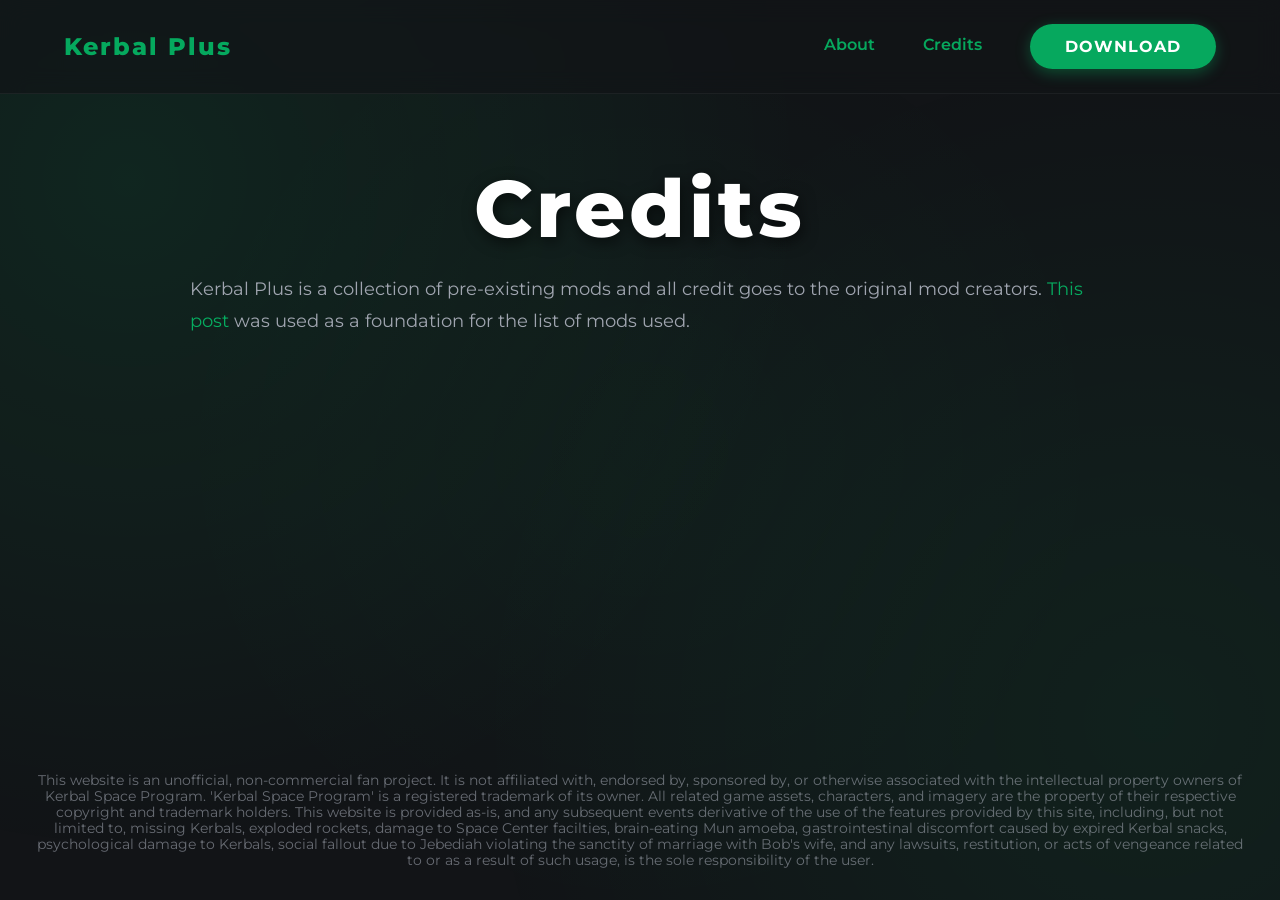
==== credits.html @ d2dcbb60 "initial commit" ====
<!DOCTYPE html>
<html lang="en">

<head>
    <meta charset="UTF-8">
    <meta name="viewport" content="width=device-width, initial-scale=1.0">
    <title>Kerbal Plus - Credits</title>
    <meta name="description" content="Credits for the Kerbal Plus modpack.">
    <link rel="preconnect" href="https://fonts.googleapis.com">
    <link rel="preconnect" href="https://fonts.gstatic.com" crossorigin>
    <link href="https://fonts.googleapis.com/css2?family=Montserrat:wght@400;600;700;800&display=swap" rel="stylesheet">
    <link rel="stylesheet" href="styles.css">
</head>

<body>
    <nav class="navbar">
        <div class="logo">Kerbal Plus</div>
        <div class="nav-links">
            <a href="index.html" class="nav-link about-link" id="about-nav">About</a>
            <a href="#" class="nav-link about-link" id="credits-nav">Credits</a>
            <a href="download.html" class="nav-link download-btn" id="download-btn">Download</a>
        </div>
    </nav>
    <main class="hero" style="padding: 10rem 2rem 1rem; flex-grow: 0;">
        <h1 class="title">Credits</h1>
    </main>

    <section class="content-section">
        <div class="content-container">
            <p>Kerbal Plus is a collection of pre-existing mods and all credit goes to the original mod creators. <a
                    href="https://www.reddit.com/r/KerbalSpaceProgram/comments/10mj2wh/i_made_this_for_me_but_thought_id_share_in_case/"
                    target="_blank">This post</a> was used as a foundation for the list of mods used.</p>
        </div>
    </section>

    <footer class="site-footer">
        <p>This website is an unofficial, non-commercial fan project. It is not affiliated with, endorsed by, sponsored
            by, or otherwise associated with the intellectual property owners of Kerbal Space Program. 'Kerbal
            Space Program' is a registered trademark of its owner. All related game assets, characters, and imagery are
            the property of their respective copyright and trademark holders. This website is provided as-is, and any
            subsequent events derivative of the use of the features provided by this site, including, but not limited
            to, missing Kerbals, exploded rockets, damage to Space Center facilties, brain-eating Mun amoeba,
            gastrointestinal discomfort caused by expired Kerbal snacks, psychological damage to Kerbals, social fallout
            due to Jebediah violating the sanctity of marriage with Bob's wife, and any lawsuits, restitution, or acts
            of vengeance related to or as a result of such usage, is the sole responsibility of the user.</p>
    </footer>
</body>

</html>
---- styles.css ----
:root {
    --bg-color: #121417;
    --accent-green: #00ff88a1;
    --accent-hover: #00ff8866;
    --text-primary: #ffffff;
    --text-secondary: #a0a5b0;
    --glass-bg: rgba(18, 20, 23, 0.7);
    --glass-border: rgba(255, 255, 255, 0.05);
    --hyperlink-color: #00ff88a1;
}

* {
    margin: 0;
    padding: 0;
    box-sizing: border-box;
}

body {
    font-family: 'Montserrat', sans-serif;
    background-color: var(--bg-color);
    color: var(--text-primary);
    overflow-x: hidden;
    min-height: 100vh;
    display: flex;
    flex-direction: column;
}

/* Subtle background glows for a space vibe */
body::before {
    content: '';
    position: fixed;
    top: 0;
    left: 0;
    width: 100vw;
    height: 100vh;
    background: 
        radial-gradient(circle at 10% 20%, rgba(0, 255, 136, 0.08) 0%, rgba(18, 20, 23, 0) 50%),
        radial-gradient(circle at 90% 80%, rgba(0, 255, 136, 0.06) 0%, rgba(18, 20, 23, 0) 50%),
        radial-gradient(circle at 50% 50%, rgba(0, 255, 136, 0.03) 0%, rgba(18, 20, 23, 0) 60%);
    z-index: -1;
    pointer-events: none;
}

/* Navbar styles */
.navbar {
    display: flex;
    justify-content: space-between;
    align-items: center;
    padding: 1.5rem 4rem;
    position: fixed;
    top: 0;
    left: 0;
    width: 100%;
    backdrop-filter: blur(12px);
    -webkit-backdrop-filter: blur(12px);
    background: var(--glass-bg);
    border-bottom: 1px solid var(--glass-border);
    z-index: 100;
}

.logo {
    font-size: 1.5rem;
    font-weight: 800;
    color: var(--accent-green);
    letter-spacing: 2px;
}

.nav-links {
    display: flex;
    align-items: center;
    gap: 3rem;
}

.nav-link {
    text-decoration: none;
    font-weight: 600;
    font-size: 1rem;
    transition: all 0.3s ease;
}

.about-link {
    color: var(--accent-green);
    position: relative;
    padding-bottom: 4px;
}

.about-link::after {
    content: '';
    position: absolute;
    width: 0;
    height: 2px;
    bottom: 0;
    left: 50%;
    background-color: var(--accent-green);
    transition: all 0.3s ease;
    transform: translateX(-50%);
}

.about-link:hover::after {
    width: 100%;
}

.download-btn {
    color: #ffffff;
    background-color: var(--accent-green);
    padding: 0.8rem 2.2rem;
    border-radius: 50px;
    box-shadow: 0 4px 15px rgba(0, 255, 136, 0.25);
    text-transform: uppercase;
    letter-spacing: 1px;
    font-weight: 700;
    transition: all 0.3s ease;
}

.download-btn:hover {
    background-color: var(--accent-hover);
    box-shadow: 0 6px 20px rgba(0, 255, 136, 0.4);
    transform: translateY(-2px);
    color: #ffffff;
}

/* Hero section */
.hero {
    flex-grow: 1;
    display: flex;
    flex-direction: column;
    justify-content: center;
    align-items: center;
    padding: 10rem 2rem 4rem;
    text-align: center;
}

.screenshot-container {
    position: relative;
    max-width: 900px;
    width: 100%;
    margin-bottom: 3.5rem;
    border-radius: 20px;
}

/* Outer glow for the screenshot */
.glow-effect {
    position: absolute;
    top: 0;
    left: 0;
    right: 0;
    bottom: 0;
    border-radius: 20px;
    box-shadow: 0 0 45px rgba(0, 255, 136, 0.35);
    pointer-events: none;
    z-index: 10;
}

.game-screenshot {
    width: 100%;
    height: auto;
    border-radius: 20px;
    border: 4px solid var(--accent-green);
    display: block;
    position: relative;
    z-index: 2;
    object-fit: cover;
    aspect-ratio: 16/9;
}

.title {
    font-size: 5rem;
    font-weight: 800;
    color: var(--text-primary);
    letter-spacing: 4px;
    text-shadow: 2px 4px 15px rgba(0, 0, 0, 0.6);
}

.subtitle {
    font-size: 1.2rem;
    color: var(--text-primary);
    font-weight: 400;
    letter-spacing: 1px;
    opacity: 0.9;
    margin-top: 1rem;
    max-width: 600px;
    line-height: 1.6;
}

/* Content Section Elements */
.content-section {
    padding: 0 2rem 4rem;
    width: 100%;
}

.content-container {
    max-width: 900px;
    /* Aligns with central boundaries */
    margin: 0 auto;
    text-align: left;
    /* Aligns text to left */
}

.content-container h2 {
    font-size: 2.2rem;
    color: var(--text-primary);
    margin: 2.5rem 0 0.8rem;
    font-weight: 700;
}

.content-container h3 {
    font-size: 1.6rem;
    color: var(--text-primary);
    margin: 2rem 0 0.6rem;
    font-weight: 600;
}

.content-container p {
    font-size: 1.1rem;
    color: var(--text-secondary);
    line-height: 1.8;
    margin-bottom: 0.8rem;
}

.content-container a:not(.download-btn) {
    color: var(--hyperlink-color);
    text-decoration: none;
    transition: color 0.3s ease;
}

.content-container a:not(.download-btn):hover {
    color: var(--accent-hover);
    text-decoration: underline;
}

.mod-dropdown {
    margin-bottom: 2.5rem;
    background: rgba(18, 20, 23, 0.4);
    border: 1px solid var(--glass-border);
    border-radius: 8px;
    padding: 1.2rem 1.5rem;
    color: var(--text-secondary);
    transition: all 0.3s ease;
}

.mod-dropdown summary {
    display: flex;
    align-items: flex-start;
    color: var(--text-secondary);
    font-size: 1.1rem;
    line-height: 1.8;
    cursor: pointer;
    outline: none;
    list-style: none;
    /* Hide default marker */
}

/* Hide webkit marker */
.mod-dropdown summary::-webkit-details-marker {
    display: none;
}

.mod-dropdown summary:hover .dropdown-icon {
    color: var(--accent-hover);
}

.dropdown-icon {
    display: inline-block;
    color: var(--accent-green);
    margin-right: 1rem;
    margin-top: 0.2rem;
    transition: transform 0.3s ease;
    flex-shrink: 0;
    font-size: 1rem;
}

.mod-dropdown[open] .dropdown-icon {
    transform: rotate(90deg);
}

.summary-text {
    flex-grow: 1;
}

.mod-dropdown[open] summary {
    margin-bottom: 1rem;
    border-bottom: 1px solid var(--glass-border);
    padding-bottom: 1rem;
}

.mod-dropdown ul {
    list-style-type: none;
    padding-left: 0.5rem;
}

.mod-dropdown li {
    margin-bottom: 0.5rem;
    position: relative;
    padding-left: 1.2rem;
}

.mod-dropdown li::before {
    content: "▹";
    color: var(--accent-green);
    position: absolute;
    left: 0;
}

@keyframes float {
    0% {
        transform: translateY(0px);
    }

    50% {
        transform: translateY(-12px);
    }

    100% {
        transform: translateY(0px);
    }
}

@media (max-width: 768px) {
    .title {
        font-size: 3.5rem;
    }

    .navbar {
        padding: 1.2rem 2rem;
    }

    .screenshot-container {
        margin-bottom: 2.5rem;
    }

    .nav-links {
        gap: 1.5rem;
    }
}

/* Footer styles */
.site-footer {
    text-align: center;
    padding: 3rem 2rem 2rem;
    font-size: 0.85rem;
    color: var(--text-secondary);
    opacity: 0.6;
    margin-top: auto;
    width: 100%;
}
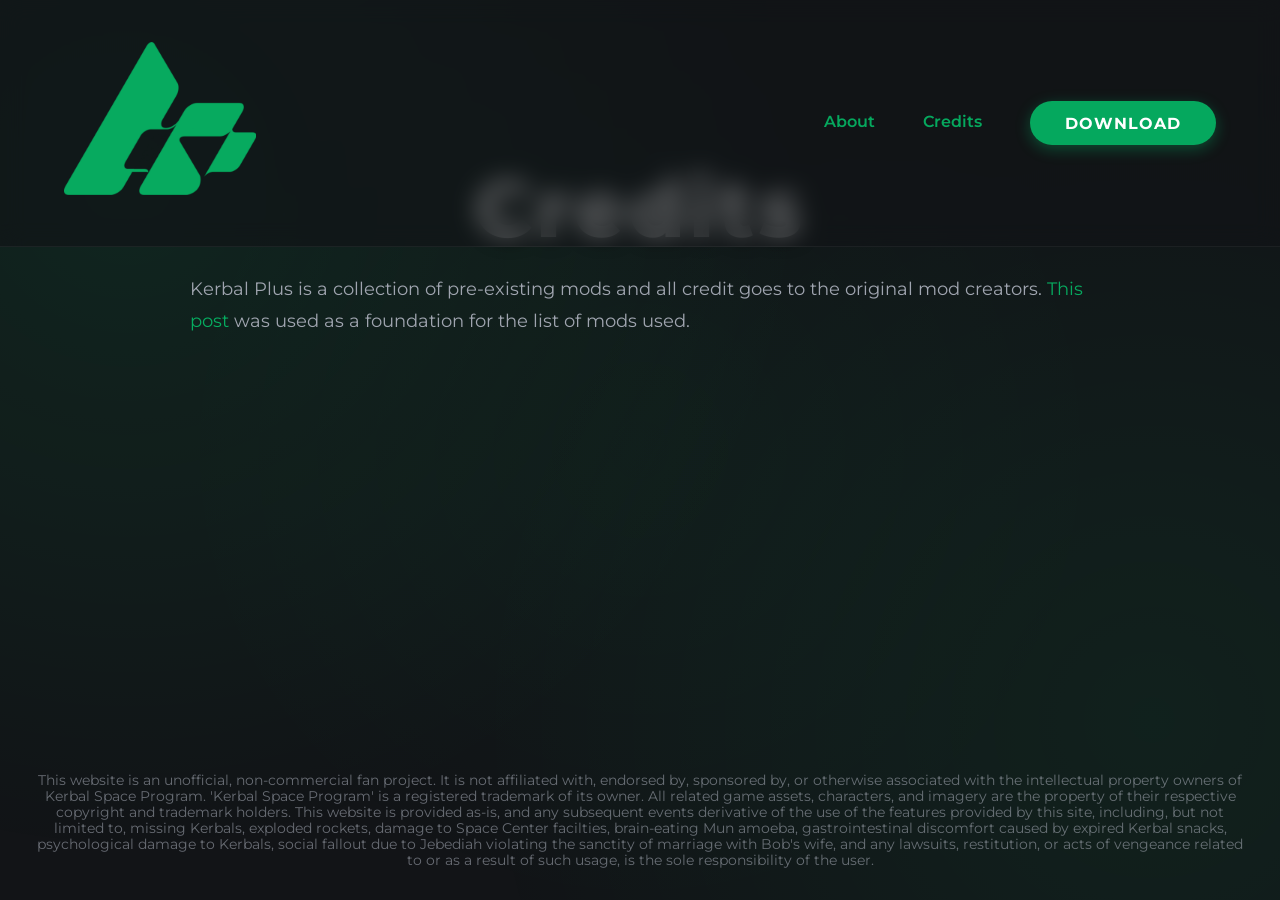
==== commit 368a4d1d: "updated navbar" ====
--- a/credits.html
+++ b/credits.html
@@ -14,11 +14,13 @@
 
 <body>
     <nav class="navbar">
-        <div class="logo">Kerbal Plus</div>
+        <a href="/" class="logo">
+            <img src="/android-chrome-192x192.png" class="logo-img" alt="Kerbal Plus">
+        </a>
         <div class="nav-links">
-            <a href="index.html" class="nav-link about-link" id="about-nav">About</a>
+            <a href="/" class="nav-link about-link" id="about-nav">About</a>
             <a href="#" class="nav-link about-link" id="credits-nav">Credits</a>
-            <a href="download.html" class="nav-link download-btn" id="download-btn">Download</a>
+            <a href="/download" class="nav-link download-btn" id="download-btn">Download</a>
         </div>
     </nav>
     <main class="hero" style="padding: 10rem 2rem 1rem; flex-grow: 0;">
--- a/styles.css
+++ b/styles.css
@@ -33,7 +33,7 @@
     left: 0;
     width: 100vw;
     height: 100vh;
-    background: 
+    background:
         radial-gradient(circle at 10% 20%, rgba(0, 255, 136, 0.08) 0%, rgba(18, 20, 23, 0) 50%),
         radial-gradient(circle at 90% 80%, rgba(0, 255, 136, 0.06) 0%, rgba(18, 20, 23, 0) 50%),
         radial-gradient(circle at 50% 50%, rgba(0, 255, 136, 0.03) 0%, rgba(18, 20, 23, 0) 60%);
@@ -317,19 +317,62 @@
 
 @media (max-width: 768px) {
     .title {
-        font-size: 3.5rem;
+        font-size: 3rem;
+        letter-spacing: 2px;
     }
 
     .navbar {
-        padding: 1.2rem 2rem;
+        padding: 1rem;
+        flex-direction: column;
+        gap: 1rem;
+    }
+
+    .logo {
+        font-size: 1.3rem;
+    }
+
+    .nav-links {
+        gap: 1.2rem;
+        justify-content: center;
+        flex-wrap: wrap;
+    }
+
+    .nav-link {
+        font-size: 0.95rem;
+    }
+
+    .download-btn {
+        padding: 0.6rem 1.5rem;
+        font-size: 0.9rem;
+    }
+
+    .hero {
+        padding: 9rem 1.5rem 2rem !important;
     }
 
     .screenshot-container {
-        margin-bottom: 2.5rem;
-    }
-
-    .nav-links {
-        gap: 1.5rem;
+        margin-bottom: 2rem;
+    }
+
+    .content-section {
+        padding: 0 1.5rem 3rem !important;
+    }
+
+    .content-container h2 {
+        font-size: 1.8rem;
+    }
+
+    .content-container h3 {
+        font-size: 1.3rem;
+    }
+
+    .mod-dropdown {
+        padding: 1rem;
+        margin-bottom: 2rem;
+    }
+
+    .site-footer {
+        padding: 2rem 1.5rem 1.5rem;
     }
 }
 
